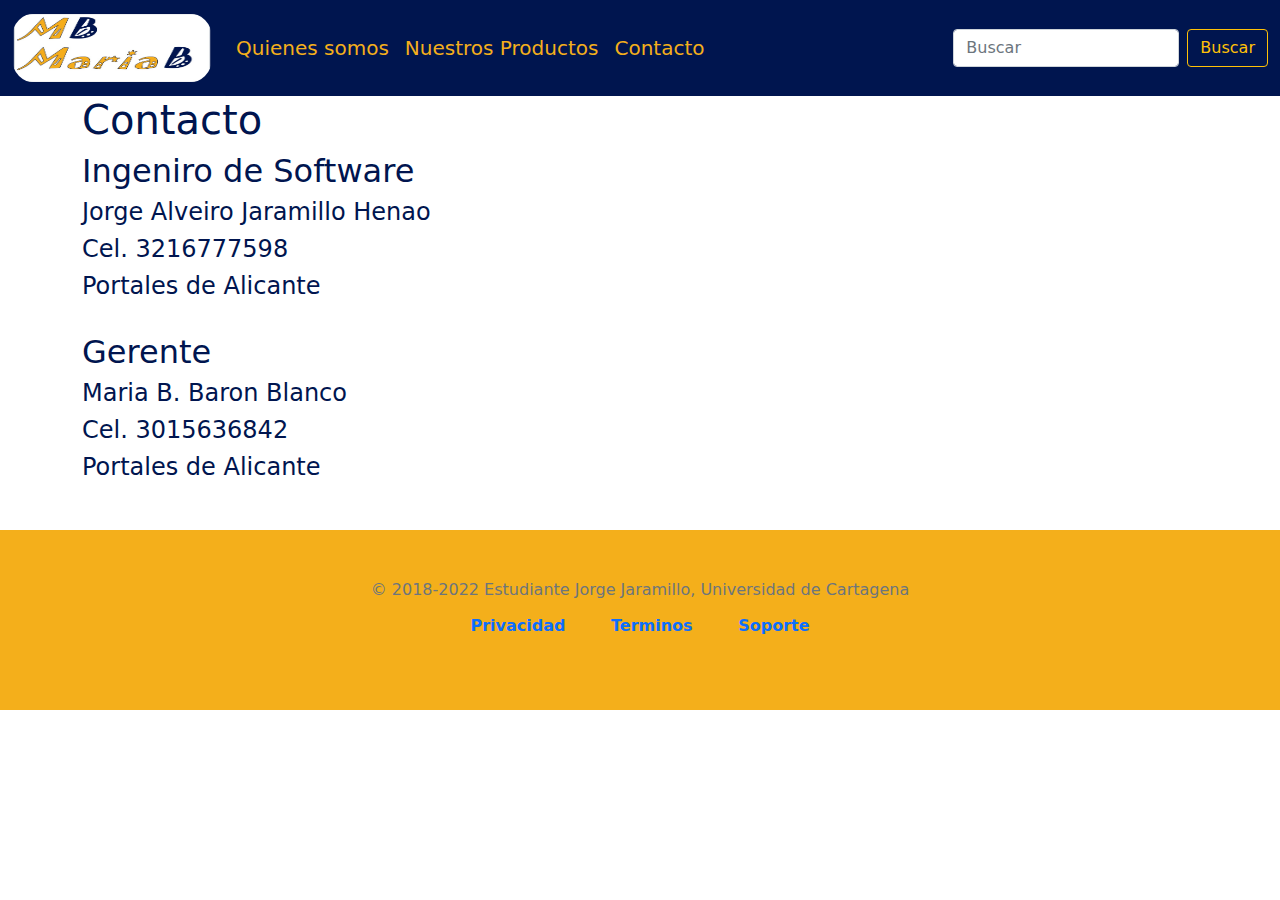
==== Contacto.html @ 7316a8eb "Rename contacto.html to Contacto.html" ====
<!DOCTYPE html>
<html>
<head>
	<meta charset="utf-8">
	<title>PaginaWeb con Bootstrap</title>
   <link rel="Stylesheet" href="Recursos/css/bootstrap.css"> 
   <script  src="Recursos/js/bootstrap.min.js"></script> 
   <script src="Recursos/js/bootstrap2.js" ></script>

	<link rel="icon" href="Recursos/img/favicon.png" sizes="32x32" type="image/png">
	

</head>
<body>

  <nav id="menu" class="navbar navbar-expand-lg  navbar-dark bg-dark ">
  <div class="container-fluid">
    <a class="navbar-brand" href="index.html"><img src="Recursos/img/MariaB.jpg" class="rounded-pill"  height="70" width="200" ></a>
    <button class="navbar-toggler" type="button" data-bs-toggle="collapse" data-bs-target="#navbarNavAltMarkup" aria-controls="navbarNavAltMarkup" aria-expanded="false" aria-label="Toggle navigation">
      <span class="navbar-toggler-icon"></span>
    </button>
    <div class="collapse navbar-collapse" id="navbarNavAltMarkup">
      <div class="navbar-nav ">
        <a class="nav-link " style="color:#F4AF1B; font-size: 20PX" href="QuienesSomos.html" target="blank" >Quienes somos</a>
        <a class="nav-link " style="color:#F4AF1B; font-size: 20PX" href="Productos.html" target="blank" >Nuestros Productos</a>
        <a class="nav-link " style="color:#F4AF1B; font-size: 20PX"  href="Contacto.html" target="blank">Contacto</a>         
      </div>

    </div>
    <div class="dropdown">
  
    <form class="d-flex">
        <input class="form-control me-2" type="search" placeholder="Buscar" aria-label="search">
        <button class="btn btn-outline-warning" type="submit">Buscar</button>
      </form>
  </div>



</nav>

<main style="color: #00154f" class="container">

<h1>Contacto</h1>
<h2>Ingeniro de Software</h2>
<h4>Jorge Alveiro Jaramillo Henao</h4>
<h4>Cel. 3216777598</h4>
<h4>Portales de Alicante</h4>
<br>
<h2>Gerente</h2>
<h4>Maria B. Baron Blanco</h4>
<h4>Cel. 3015636842</h4>
<h4>Portales de Alicante</h4>
</main>




  
          <script src="https://code.jquery.com/jquery-3.3.1.slim.min.js" integrity="sha384-q8i/X+965DzO0rT7abK41JStQIAqVgRVzpbzo5smXKp4YfRvH+8abtTE1Pi6jizo" crossorigin="anonymous"></script>
      <!-- <script src="https://cdnjs.cloudflare.com/ajax/libs/popper.js/1.14.3/umd/popper.min.js" integrity="sha384-ZMP7rVo3mIykV+2+9J3UJ46jBk0WLaUAdn689aCwoqbBJiSnjAK/l8WvCWPIPm49" crossorigin="anonymous"></script> -->
    <script src="https://stackpath.bootstrapcdn.com/bootstrap/4.1.3/js/bootstrap.min.js" ></script> 

    <script>
      $(window).scroll(function(){
        if($("#menu").offset().top>56){
          $("#menu").addClass("bg-inverse");
      } else{
            $("#menu").removeClass("bg-inverse");
      }
    });

    </script>
    </body>

    <script src="Recursos/js/bootstrap.bundle.js"></script>

    </main>
    </body>
            <footer class="my-5 pt-5 text-muted text-center text-small" style="background: #f4af1b">
    <p class="mb-1">&copy; 2018-2022 Estudiante Jorge Jaramillo, Universidad de Cartagena</p>
    <ul class="list-inline">
      <li class="list-inline-item"><a href="#" class="nav-link"><b>Privacidad</a></li>
      <li class="list-inline-item"><a href="#" class="nav-link">Terminos</a></li>
      <li class="list-inline-item"><a href="#" class="nav-link">Soporte</a></li>      
    </ul>

    <br>
    <br>
  </footer>
  
</html>
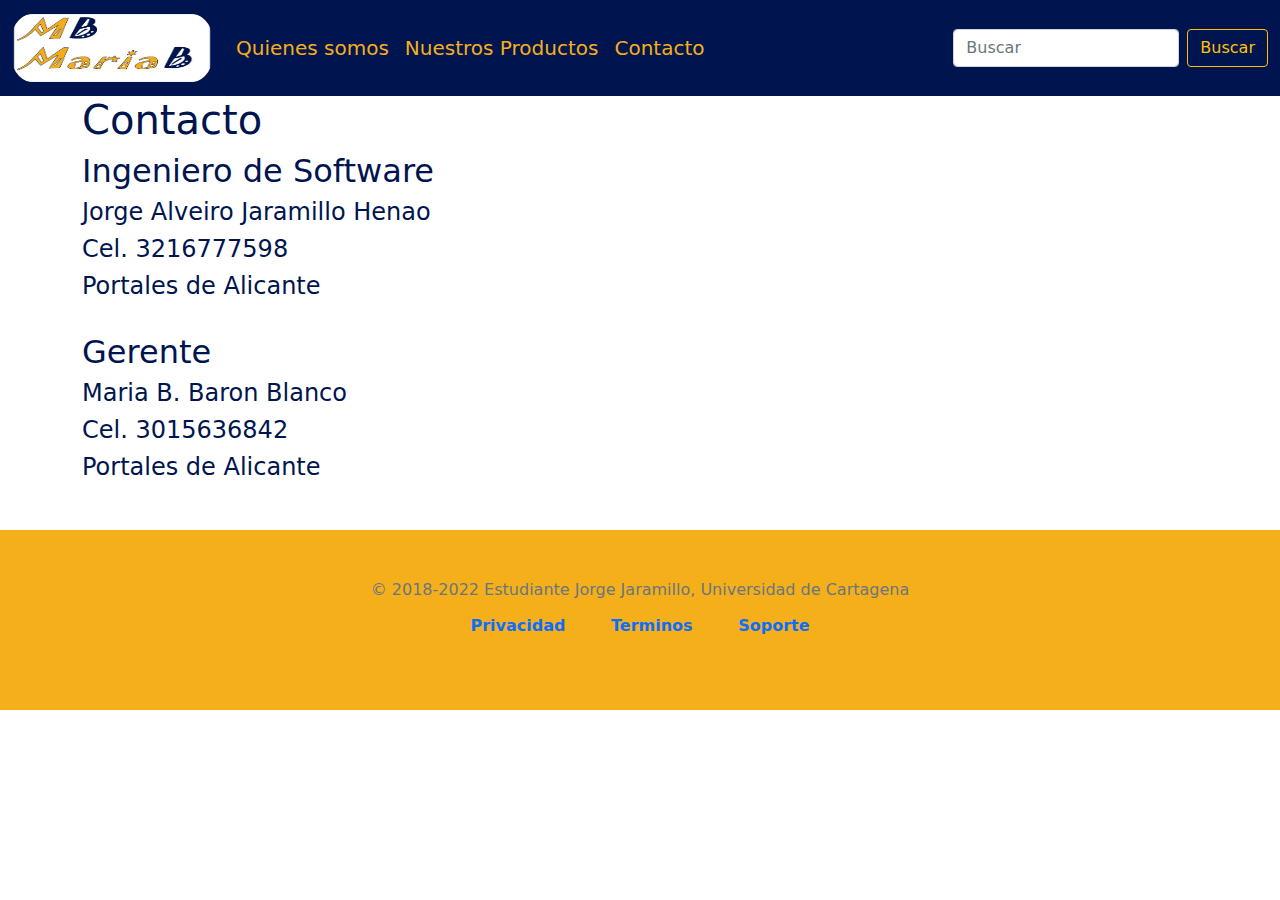
==== commit 169afd59: "Update Contacto.html" ====
--- a/Contacto.html
+++ b/Contacto.html
@@ -42,7 +42,7 @@
 <main style="color: #00154f" class="container">
 
 <h1>Contacto</h1>
-<h2>Ingeniro de Software</h2>
+<h2>Ingeniero de Software</h2>
 <h4>Jorge Alveiro Jaramillo Henao</h4>
 <h4>Cel. 3216777598</h4>
 <h4>Portales de Alicante</h4>
